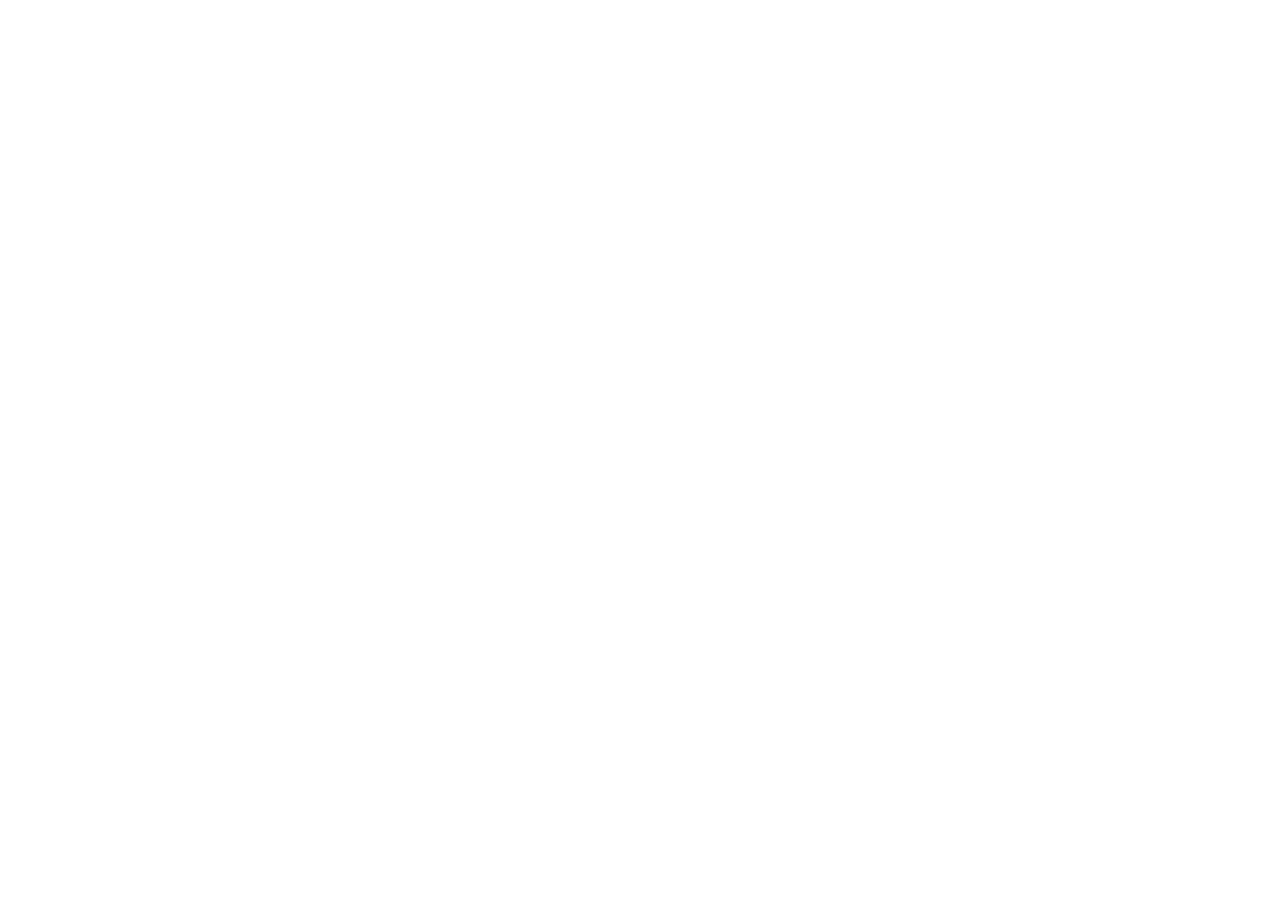
==== read_more.html @ 0d77be84 "about page" ====
<html lang="en">
<head>
    <meta charset="UTF-8">
    <meta http-equiv="X-UA-Compatible" content="IE=edge">
    <meta name="viewport" content="width=device-width, initial-scale=1.0">
    <title>About Me</title>
</head>
<body>
    
</body>
</html>
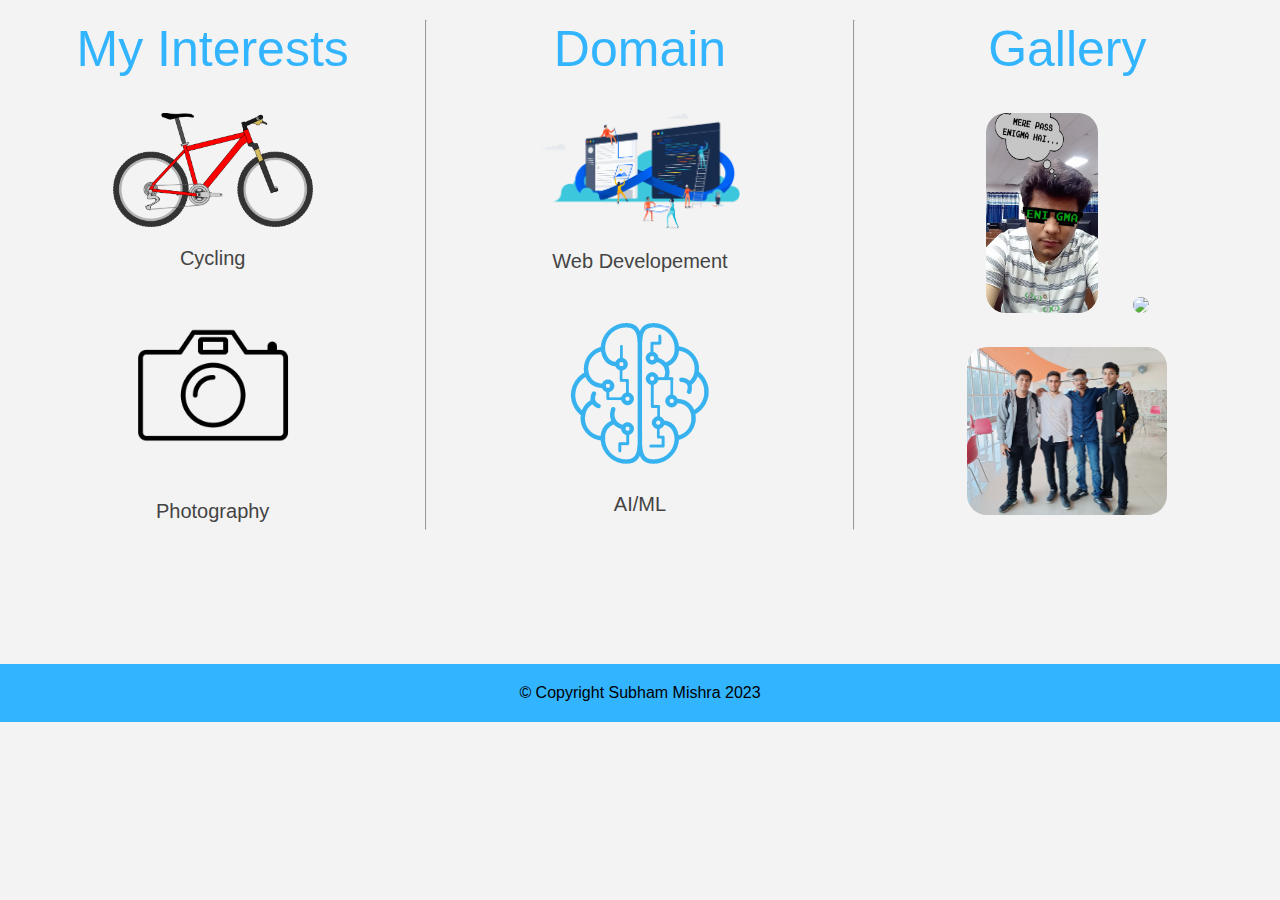
==== commit 11129daf: "About me" ====
--- a/read_more.html
+++ b/read_more.html
@@ -1,11 +1,47 @@
 <html lang="en">
 <head>
+    <link rel="stylesheet" href="read_more_style.css">
     <meta charset="UTF-8">
     <meta http-equiv="X-UA-Compatible" content="IE=edge">
     <meta name="viewport" content="width=device-width, initial-scale=1.0">
-    <title>About Me</title>
+    <title>Read More</title>
 </head>
 <body>
-    
+
+    <div class="page">
+        <div class="interests">
+            <h1>My Interests</h1>
+            <div class="bicycle">
+                <img src="img/bicycle.webp">
+                <p>Cycling</p>
+            </div>
+            <div class="camera">
+                <img src="img/camera.png">
+                <p>Photography</p>
+            </div>
+        </div>
+        <hr>
+        <div class="domain">
+            <h1>Domain</h1>
+            <div class="web">
+                <img src="img/web.png">
+                <p>Web Developement</p>
+            </div>
+            <div class="ai">
+                <img src="img/ai.png">
+                <p>AI/ML</p>
+            </div>
+        </div>
+        <hr>
+        <div class="gallery">
+            <h1>Gallery</h1>
+            <img src="img/4.jpg">
+            <img src="img/5.jpg">
+            <img src="img/2.jpg">
+        </div>
+    </div>
+    <footer>
+        © Copyright Subham Mishra 2023
+    </footer>
 </body>
 </html>--- a/read_more_style.css
+++ b/read_more_style.css
@@ -0,0 +1,110 @@
+*{
+    margin: 0px;
+    padding: 0px;
+    background-color: rgb(243, 243, 243);
+    font-family: sans-serif;
+}
+.page{
+    display: flex;
+    text-align: center;
+    margin-top: 20px;
+    margin-bottom: 134px;
+}
+h1{
+    font-size: 50px;
+    font-weight: 400;
+    color: rgb(50, 180, 255);
+    margin-bottom: 20px;
+}
+img{
+    max-width: 200px;
+    max-height: 200px;
+    border: 0;
+    border-radius: 20px;
+    margin: 15px;
+}
+p{
+    font-size: 20px;
+    font-weight: 200;
+    color: #444;
+}
+.interests{
+    width: 33.33%;
+}
+.domain{
+    width: 33.33%;
+}
+.gallery{
+    width: 33.33%;
+}
+.bicycle img{
+    margin-bottom: 20px;
+}
+.web img{
+    margin-bottom: 21px;
+}
+.ai img{
+    margin-top: 45px;
+    margin-bottom: 25px;
+}
+
+.bicycle:hover{
+    position: relative;
+    top: -4px;
+}
+.camera:hover{
+    position: relative;
+    top: -4px;
+}
+.web:hover{
+    position: relative;
+    top: -4px;
+}
+.ai:hover{
+    position: relative;
+    top: -4px;
+}
+
+.gallery img:hover{
+    position: relative;
+    top: -4px;
+}
+
+
+
+footer{
+    max-width: 100%;
+    padding: 20px;
+    background-color: rgb(50, 180, 255);
+    text-align: center;
+}
+
+@media screen and (max-width: 820px){
+    .page{
+        flex-direction: column;
+    }
+    .interests{
+        width: 100%;
+        margin-bottom: 30px;
+    }
+    .domain{
+        width: 100%;
+        margin-bottom: 30px;
+    }
+    .gallery{
+        width: 100%;
+    }
+    .domain h1{
+        margin-top: 20px;
+    }
+    .gallery h1{
+        margin-top: 20px;
+    }
+}
+
+@media screen and (max-width: 450px){
+    footer{
+        padding: 15px;
+        font-size: 14px;
+    }
+}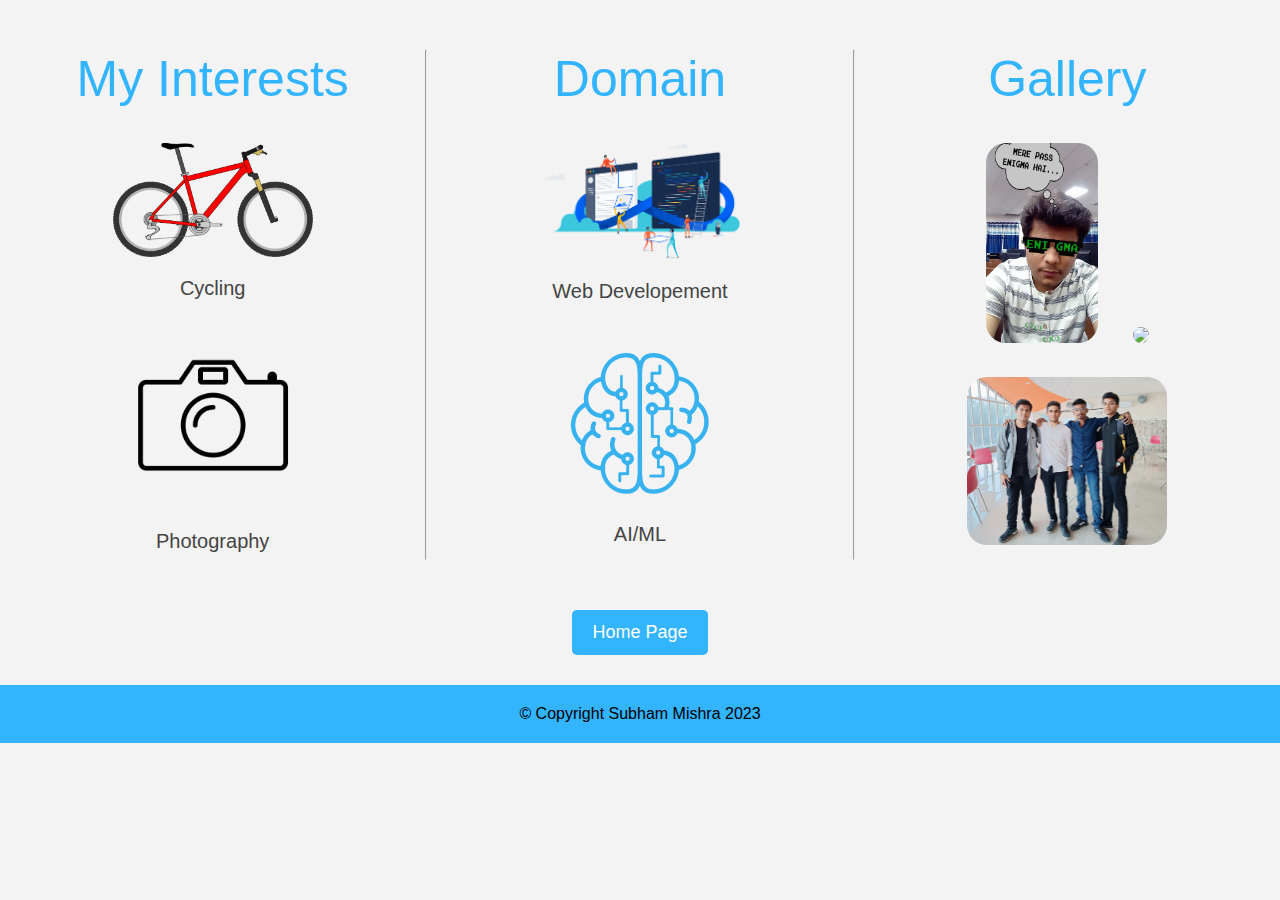
==== commit 218a54b4: "About me page" ====
--- a/read_more.html
+++ b/read_more.html
@@ -1,6 +1,6 @@
 <html lang="en">
 <head>
-    <link rel="stylesheet" href="read_more_style.css">
+    <link rel="stylesheet" href="css/read_more_style.css">
     <meta charset="UTF-8">
     <meta http-equiv="X-UA-Compatible" content="IE=edge">
     <meta name="viewport" content="width=device-width, initial-scale=1.0">
@@ -40,6 +40,9 @@
             <img src="img/2.jpg">
         </div>
     </div>
+    <div class="home">
+        <a href="index.html"><button>Home Page</button></a>
+    </div>
     <footer>
         © Copyright Subham Mishra 2023
     </footer>
--- a/css/read_more_style.css
+++ b/css/read_more_style.css
@@ -0,0 +1,141 @@
+*{
+    margin: 0px;
+    padding: 0px;
+    background-color: rgb(243, 243, 243);
+    font-family: sans-serif;
+}
+
+.page{
+    display: flex;
+    text-align: center;
+    margin-top: 50px;
+    margin-bottom: 50px;
+}
+h1{
+    font-size: 50px;
+    font-weight: 400;
+    color: rgb(50, 180, 255);
+    margin-bottom: 20px;
+}
+img{
+    max-width: 200px;
+    max-height: 200px;
+    border: 0;
+    border-radius: 20px;
+    margin: 15px;
+}
+p{
+    font-size: 20px;
+    font-weight: 200;
+    color: #444;
+}
+
+.interests{
+    width: 33.33%;
+}
+.domain{
+    width: 33.33%;
+}
+.gallery{
+    width: 33.33%;
+}
+.bicycle img{
+    margin-bottom: 20px;
+}
+.web img{
+    margin-bottom: 21px;
+}
+.ai img{
+    margin-top: 45px;
+    margin-bottom: 25px;
+}
+
+.bicycle:hover{
+    position: relative;
+    top: -4px;
+}
+.camera:hover{
+    position: relative;
+    top: -4px;
+}
+.web:hover{
+    position: relative;
+    top: -4px;
+}
+.ai:hover{
+    position: relative;
+    top: -4px;
+}
+.gallery img:hover{
+    position: relative;
+    top: -4px;
+}
+
+.home{
+    text-align: center;
+}
+.home button{
+    margin: 0px 15px;
+    display: inline-block;
+    color: #fff;
+    background-color: rgb(50, 180, 255);
+    border: none;
+    border-radius: 5px;
+    padding: 12px 20px;
+    font-size: 18px;
+    cursor: pointer;
+    transition: 0.08s ease-in;
+}
+.home button:hover{
+    background-color: rgb(0, 144, 227);
+    box-shadow: #444;
+}
+
+footer{
+    max-width: 100%;
+    padding: 20px;
+    background-color: rgb(50, 180, 255);
+    text-align: center;
+    margin-top: 30px;
+}
+
+@media screen and (max-width: 820px){
+    .page{
+        flex-direction: column;
+    }
+    .interests{
+        width: 100%;
+        margin-bottom: 30px;
+    }
+    .domain{
+        width: 100%;
+        margin-bottom: 30px;
+    }
+    .gallery{
+        width: 100%;
+    }
+    .domain h1{
+        margin-top: 20px;
+    }
+    .gallery h1{
+        margin-top: 20px;
+    }
+}
+
+@media screen and (max-width: 600px){
+    .home button{
+        border-radius: 5px;
+        padding: 10px 16px;
+        font-size: 16px;
+    }
+    footer{
+        margin-top: 50px;
+    }
+}
+
+@media screen and (max-width: 450px){
+    footer{
+        padding: 15px;
+        font-size: 14px;
+    }
+}